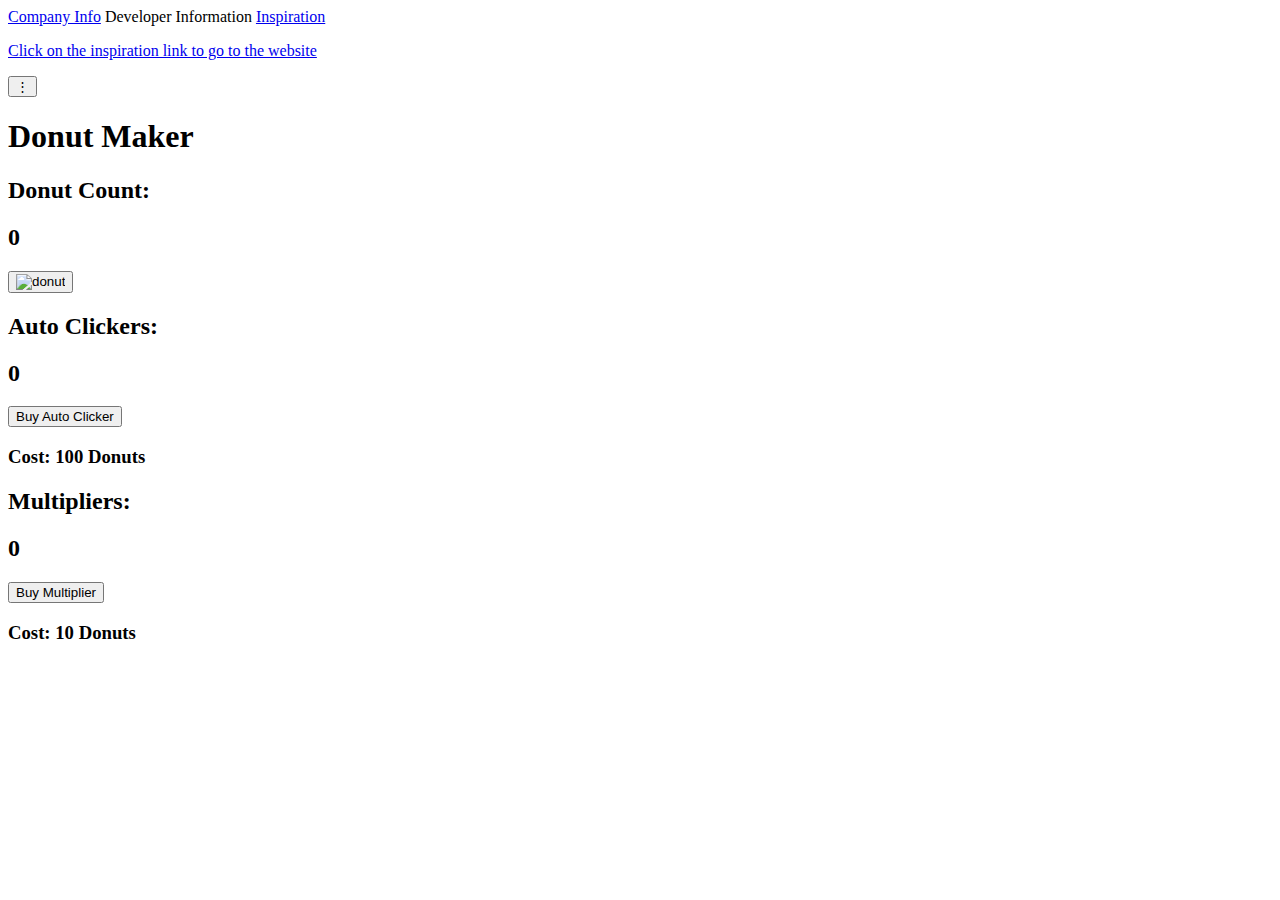
==== index.html @ 2b4bd059 "11/5 2:13" ====
<!DOCTYPE html>
<html lang="en">

<head>
    <meta charset="UTF-8">
    <meta name="viewport" content="width=device-width, initial-scale=1.0">
    <title>Module 4 Project</title>
</head>

<body class="main-container ">
    <header class="header">
        <div class="dropdown">
            <a class="company-info" href=CompanyInfo.html>Company Info</a>
            <a>Developer Information</a>
            <a class="inspiration" href="https://orteil.dashnet.org/cookieclicker/" target="_blank">Inspiration 
                <p class="cookie">Click on the inspiration link to go to the website </p>
            </a>

            <button class="dropbtn">⋮</button>
            <div class="dropdown-content">


            </div>
        </div>
        <h1>Donut Maker</h1>
    </header>
    <main class="content">


        <div class="column1">
            <div class=" text">
                <h2 class="section-title">Donut Count:</h2>
                <h2 class="donut-count">0</h2>
            </div>
            <button class="donut-button">
            <img src="./src/css/images/individual-donut.PNG" alt="donut"></button>
        </div>


        <div class="column2">
            <div class="auto-clickers text">
                <h2 class="section-title">Auto Clickers:</h2>
                <h2 class="auto-clicker-count">0</h2>
                <button class="buy auto-button">Buy Auto Clicker</button>
                <h3 class="auto-clicker-cost">Cost: 100 Donuts</h3>
            </div>
            <div class="multiplier text">
                <h2 class="section-title">Multipliers:</h2>
                <h2 class="multiplier-count">0</h2>
                <button class="buy multiplier-button">Buy Multiplier</button>
                <h3 class="multiplier-cost">Cost: 10 Donuts</h3>
            </div>
        </div>


    </main>

</body>
</body>

</html>
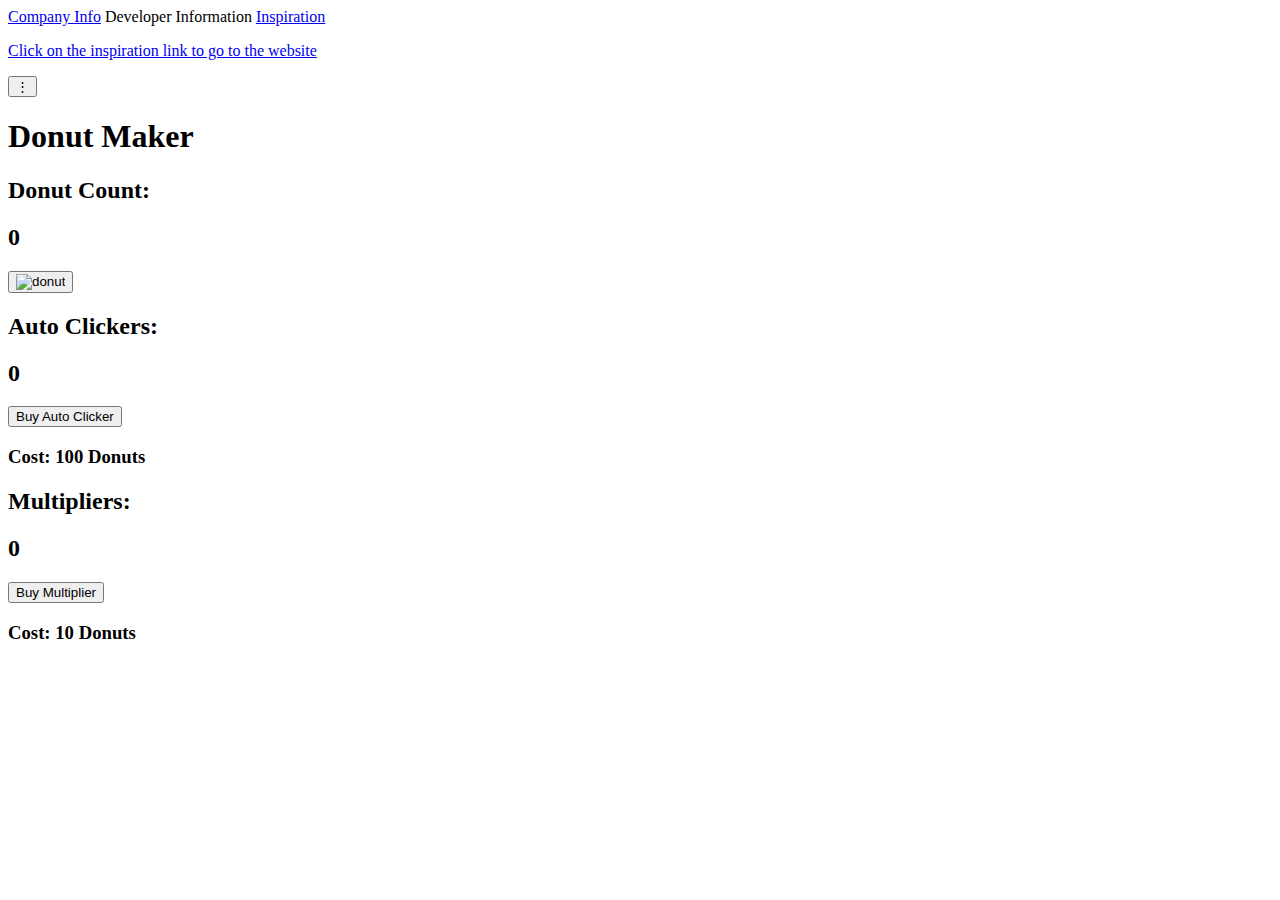
==== commit 0ba6c0e7: "11/6/2020" ====
--- a/index.html
+++ b/index.html
@@ -4,7 +4,9 @@
 <head>
     <meta charset="UTF-8">
     <meta name="viewport" content="width=device-width, initial-scale=1.0">
-    <title>Module 4 Project</title>
+    <title>Donut Maker</title>
+    
+
 </head>
 
 <body class="main-container ">
@@ -12,7 +14,7 @@
         <div class="dropdown">
             <a class="company-info" href=CompanyInfo.html>Company Info</a>
             <a>Developer Information</a>
-            <a class="inspiration" href="https://orteil.dashnet.org/cookieclicker/" target="_blank">Inspiration 
+            <a class="inspiration" href="https://orteil.dashnet.org/cookieclicker/" target="_blank">Inspiration
                 <p class="cookie">Click on the inspiration link to go to the website </p>
             </a>
 
@@ -33,7 +35,7 @@
                 <h2 class="donut-count">0</h2>
             </div>
             <button class="donut-button">
-            <img src="./src/css/images/individual-donut.PNG" alt="donut"></button>
+                <img src="./src/css/images/individual-donut.PNG" alt="donut"></button>
         </div>
 
 
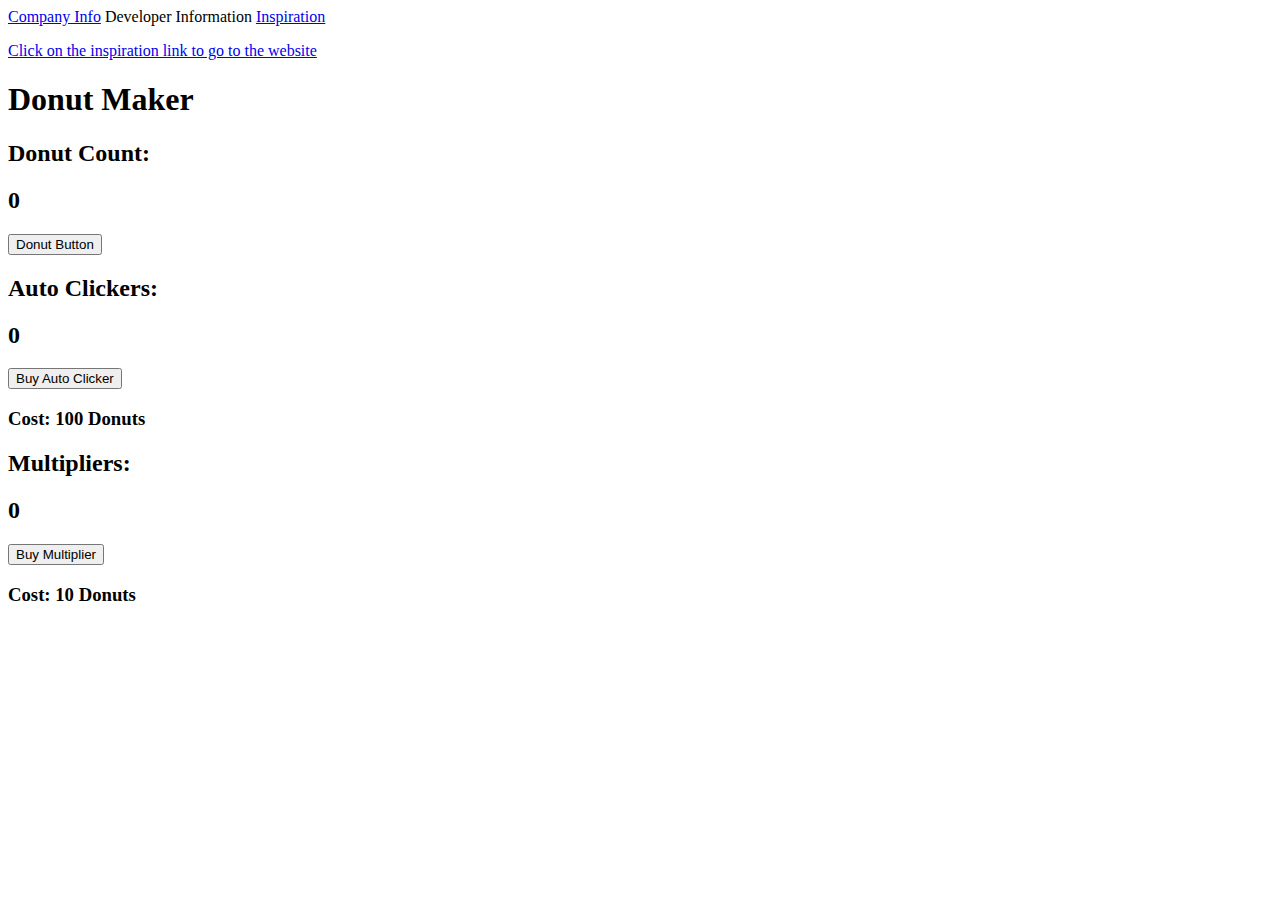
==== commit cc6992d5: "donut button working" ====
--- a/index.html
+++ b/index.html
@@ -5,7 +5,7 @@
     <meta charset="UTF-8">
     <meta name="viewport" content="width=device-width, initial-scale=1.0">
     <title>Donut Maker</title>
-    
+
 
 </head>
 
@@ -17,12 +17,6 @@
             <a class="inspiration" href="https://orteil.dashnet.org/cookieclicker/" target="_blank">Inspiration
                 <p class="cookie">Click on the inspiration link to go to the website </p>
             </a>
-
-            <button class="dropbtn">⋮</button>
-            <div class="dropdown-content">
-
-
-            </div>
         </div>
         <h1>Donut Maker</h1>
     </header>
@@ -34,8 +28,8 @@
                 <h2 class="section-title">Donut Count:</h2>
                 <h2 class="donut-count">0</h2>
             </div>
-            <button class="donut-button">
-                <img src="./src/css/images/individual-donut.PNG" alt="donut"></button>
+            <button class="donut-button">Donut Button
+            </button>
         </div>
 
 
@@ -56,6 +50,7 @@
 
 
     </main>
+    <script src="/src/js/app.js " type="module"></script>
 
 </body>
 </body>
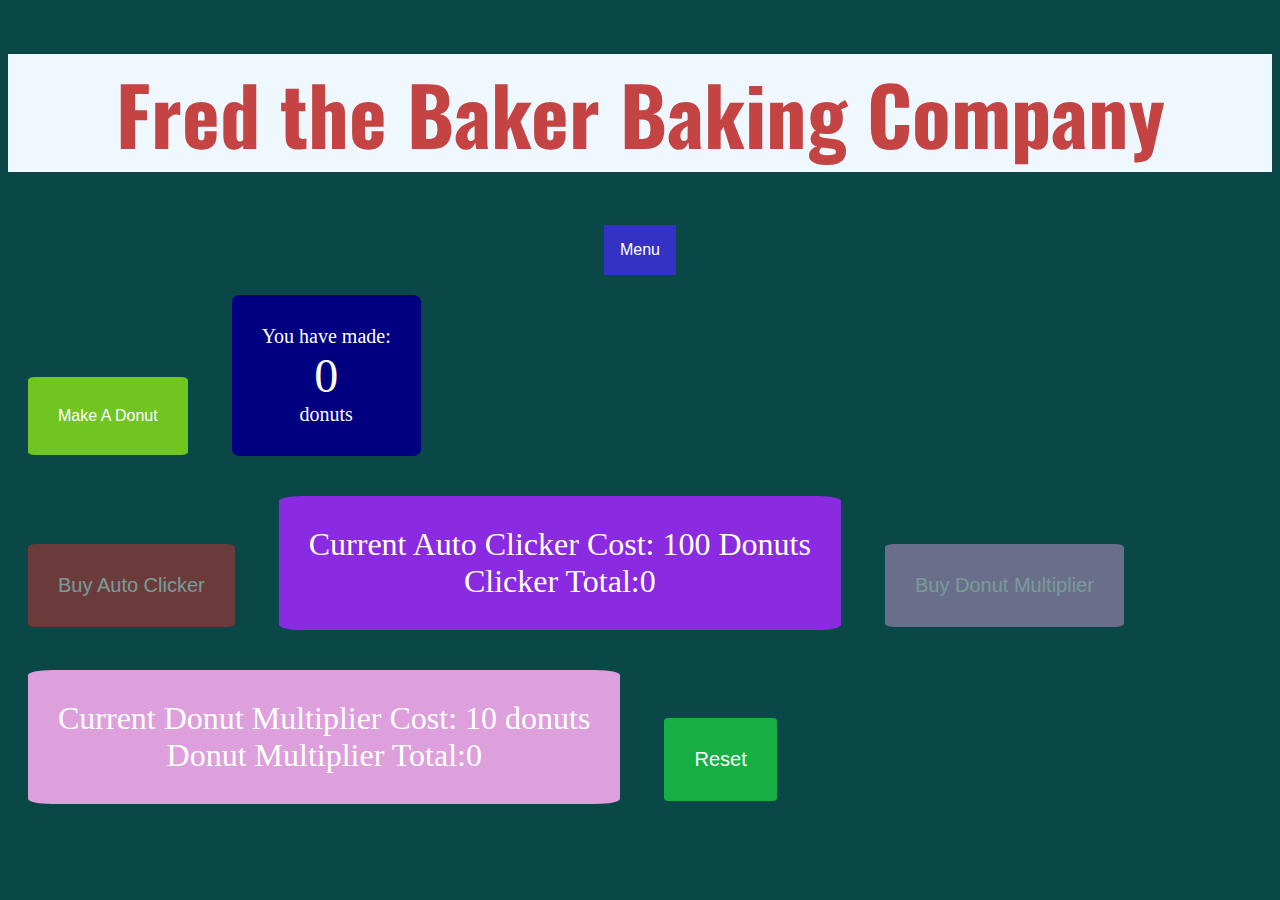
==== commit b042c00d: "changed almost everything, most features working now" ====
--- a/index.html
+++ b/index.html
@@ -4,55 +4,89 @@
 <head>
     <meta charset="UTF-8">
     <meta name="viewport" content="width=device-width, initial-scale=1.0">
-    <title>Donut Maker</title>
-
-
+    <title>Module 4 Project Donut Maker</title>
+    <link rel="stylesheet" href="./src/css/style.css">
+    <link rel="stylesheet" href="./src/css/layout.css">
 </head>
 
-<body class="main-container ">
-    <header class="header">
-        <div class="dropdown">
-            <a class="company-info" href=CompanyInfo.html>Company Info</a>
-            <a>Developer Information</a>
-            <a class="inspiration" href="https://orteil.dashnet.org/cookieclicker/" target="_blank">Inspiration
-                <p class="cookie">Click on the inspiration link to go to the website </p>
-            </a>
-        </div>
-        <h1>Donut Maker</h1>
-    </header>
-    <main class="content">
-
-
-        <div class="column1">
-            <div class=" text">
-                <h2 class="section-title">Donut Count:</h2>
-                <h2 class="donut-count">0</h2>
-            </div>
-            <button class="donut-button">Donut Button
-            </button>
+<body>
+    <header>
+        <div class="title">
+            <h1 class="main-title">Fred the Baker Baking Company</h1>
         </div>
 
 
-        <div class="column2">
-            <div class="auto-clickers text">
-                <h2 class="section-title">Auto Clickers:</h2>
-                <h2 class="auto-clicker-count">0</h2>
-                <button class="buy auto-button">Buy Auto Clicker</button>
-                <h3 class="auto-clicker-cost">Cost: 100 Donuts</h3>
-            </div>
-            <div class="multiplier text">
-                <h2 class="section-title">Multipliers:</h2>
-                <h2 class="multiplier-count">0</h2>
-                <button class="buy multiplier-button">Buy Multiplier</button>
-                <h3 class="multiplier-cost">Cost: 10 Donuts</h3>
+        <div class="backdrop">
+            <div class="modal">
+                <button class="exit-button">Close</button>
+                <h1>Dave Alvarado</h1>
+                <p>Get At Me!</p>
+               
+                <a href="https://sailordave17.github.io/">My Portfolio</a>
+                <a href="https://www.linkedin.com/in/david-r-alvarado17">LinkedIn</a>
             </div>
         </div>
 
+        <div class="backdrop2">
+            <div class="modal2">
+                <button class="exit-button2">Close</button>
+                <h1>Contact Us</h1>
+                
+                <a href="https://www.jollypiratedonutsoh.com/">Jolly Pirate</a>
+            </div>
+        </div>
 
+        <nav>
+            <div class="dropdown">
+                <button class="dropbtn">Menu</button>
+                <div class="dropdown-content">
+                    <a class="about-us-button">Company Info</a>
+                    <a class="inspiration" href="https://orteil.dashnet.org/cookieclicker/" target="_blank">Our
+                        Inspiration</a>
+                    <a class="developer-button">About the Developer</a>
+                </div>
+            </div>
+        </nav>
+    </header>
+
+    <main>
+        <button class="donut">
+            <div class="donut-button">Make A Donut</div>
+        </button>
+
+        <div class="donut-count-text">
+            You have made:
+            <div class="donut-count">0</div>
+            donuts
+        </div>
+
+       <div class="donut-image">
+        <!-- <img src="src/assets/donut-without-background.png" width=1500px> -->
+    </div>
+        <button class="purchase-auto-clicker-button">Buy Auto Clicker</button>
+
+        <div class="auto-clicker-text">
+            <div class="auto-clicker-cost">Current Auto Clicker Cost: 100 Donuts</div>
+            <div class="auto-clicker-count">Clicker Total:0</div>
+        </div>
+
+        <button class="purchase-donut-multiplier-button">Buy Donut Multiplier </button>
+
+        <div class="donut-multiplier-text">
+            <div class="donut-multiplier-cost">Current Donut Multiplier Cost: 10 donuts</div>
+            <div class="donut-multiplier-count">Donut Multiplier Total:0</div>
+        </div>
+
+        <button class="reset">
+            <div class="reset-game">Reset</div>
+        </button>
+        </div>
     </main>
-    <script src="/src/js/app.js " type="module"></script>
 
-</body>
+    <div class="container">
+        <div class="anchor"></div>
+    </div>
+    <script src="/src/js/app.js" type="module"></script>
 </body>
 
 </html>--- a/src/css/style.css
+++ b/src/css/style.css
@@ -0,0 +1,279 @@
+@import url('https://fonts.googleapis.com/css2?family=Oswald&display=swap');
+
+.main-title {
+    font-size: 5rem;
+    font-family: 'Oswald', sans-serif;
+    color: rgb(196, 68, 68);
+    background-color: aliceblue;
+    text-align: center;
+}
+
+html {
+    background-color: rgb(10, 71, 71);
+    
+    background-size: cover;
+}
+
+
+
+
+.dropbtn {
+    background-color: rgb(52, 50, 196);
+    color: white;
+    padding: 16px;
+    font-size: 16px;
+    border: none;
+}
+
+
+
+
+.dropdown {
+    position: relative;
+    display: inline-block;
+}
+
+
+
+
+.dropdown-content {
+    display: none;
+    position: absolute;
+    background-color:rgb(44, 189, 75);
+    min-width: 160px;
+    box-shadow: 0px 8px 16px 0px rgba(0, 0, 0, 0.2);
+    z-index: 1;
+}
+
+
+
+
+.dropdown-content a {
+    color:rgb(207, 24, 24);
+    padding: 12px 16px;
+    text-decoration: none;
+    display: block;
+}
+
+
+
+
+.dropdown-content a:hover {
+    background-color: rgb(209, 52, 52);
+}
+
+
+
+
+.dropdown:hover .dropdown-content {
+    display: block;
+}
+
+
+
+
+.dropdown:hover .dropbtn {
+    background-color:rgb(44, 189, 75) ;
+}
+
+
+.donut {
+  background-color: rgb(112, 197, 33); 
+  border: none;
+  color: white;
+  padding: 30px;
+  text-align: center;
+  text-decoration: none;
+  display: inline-block;
+  font-size: 16px;
+  margin: 20px;
+  cursor: pointer;
+  border-radius: 4%;
+}
+
+.purchase-auto-clicker-button {
+  background-color: rgb(226, 43, 43); 
+  border: none;
+  color: white;
+  padding: 30px;
+  text-align: center;
+  text-decoration: none;
+  display: inline-block;
+  font-size: 20px;
+  margin: 20px;
+  cursor: pointer;
+  border-radius: 4%; 
+  opacity: 0.45;
+}
+
+.purchase-donut-multiplier-button {
+    background-color: plum; 
+    border: none;
+    color: white;
+    padding: 30px;
+    text-align: center;
+    text-decoration: none;
+    display: inline-block;
+    font-size: 20px;
+    margin: 20px;
+    cursor: pointer;
+    border-radius: 4%;
+    opacity: 0.45;
+}
+
+.reset {
+    background-color: rgb(21, 175, 67); 
+    border: none;
+    color: white;
+    padding: 30px;
+    text-align: center;
+    text-decoration: none;
+    display: inline-block;
+    font-size: 20px;
+    margin: 20px;
+    cursor: pointer;
+    border-radius: 4%;
+
+}
+.gray-out-auto-clicker-button {
+    opacity: 1;
+}
+
+.gray-out-donut-multiplier-button {
+    opacity: 1;
+}
+
+.donut-count {
+    font-size: 3rem;
+    text-align: center;
+}
+
+.donut-count-text {
+    background-color: navy; 
+    border: none;
+    color: white;
+    padding: 30px;
+    text-align: center;
+    text-decoration: none;
+    display: inline-block;
+    font-size: 20px;
+    margin: 20px;
+    cursor:pointer;
+    border-radius: 4%;
+    
+    /* width: 200px;
+    height: 200px;
+    background-color: blueviolet;
+    font-size: 2rem;
+    text-align: center; */
+}
+
+.auto-clicker-count {
+    font-size: 2rem;
+    text-align: center; 
+}
+
+.auto-clicker-cost {
+    font-size: 2rem;
+    text-align: center;
+}
+
+.auto-clicker-text {
+    background-color:blueviolet; 
+    border: none;
+    color: white;
+    padding: 30px;
+    text-align: center;
+    text-decoration: none;
+    display: inline-block;
+    font-size: 20px;
+    margin: 20px;
+    cursor:pointer;
+    border-radius: 4%;
+    /* width: 200px;
+    height: 200px;
+    background-color: blueviolet;
+    font-size: 2rem;
+    text-align: center; */
+}
+
+.donut-multiplier-count {
+    font-size: 2rem;
+    text-align: center;  
+}
+
+.donut-multiplier-cost {
+    font-size: 2rem;
+    text-align: center;
+}
+
+.donut-multiplier-text {
+    background-color: plum; 
+    border: none;
+    color: white;
+    padding: 30px;
+    text-align: center;
+    text-decoration: none;
+    display: inline-block;
+    font-size: 20px;
+    margin: 20px;
+    cursor: pointer;
+    border-radius: 4%;
+    /* width: 200px;
+    height: 300px;
+    background-color: blueviolet;
+    font-size: 2rem;
+    text-align: center;  */
+}
+
+/* ----------------------------------Trying Modal----------------------------------------------- */
+
+.backdrop {
+    display: none;
+    position: fixed;
+    width: 100%;
+    height: 100%;
+    top: 0%;
+    left: 0%;
+    background: rgba(0, 0, 0, .5);
+    z-index: 100;
+   }
+
+.modal {
+    display: none;
+    position: fixed;
+    z-index: 200;
+    top: 30%;
+    left: 25%;
+    width: 40%;
+    height: 40%;
+    background: rgb(255, 192, 250);
+    box-shadow: 1px 1px 6px  rgba(0, 0, 0, 0.4);
+    padding: 1rem;
+}
+
+
+
+.backdrop2 {
+    display: none;
+    position: fixed;
+    width: 100%;
+    height: 100%;
+    top: 0%;
+    left: 0%;
+    background: rgba(0, 0, 0, .5);
+    z-index: 100;
+   }
+
+.modal2 {
+    display: none;
+    position: fixed;
+    z-index: 200;
+    top: 30%;
+    left: 25%;
+    width: 40%;
+    height: 40%;
+    background: rgb(255, 192, 250);;
+    box-shadow: 1px 1px 6px  rgba(0, 0, 0, 0.4);
+    padding: 1rem;
+}--- a/src/css/layout.css
+++ b/src/css/layout.css
@@ -0,0 +1,16 @@
+.main-title {
+    display: flex;
+    justify-content: center;
+    }
+
+    .dropdown {
+        display: flex;
+        justify-content: center;
+        font-stretch: extra-expanded;
+
+    }
+
+
+
+
+ 
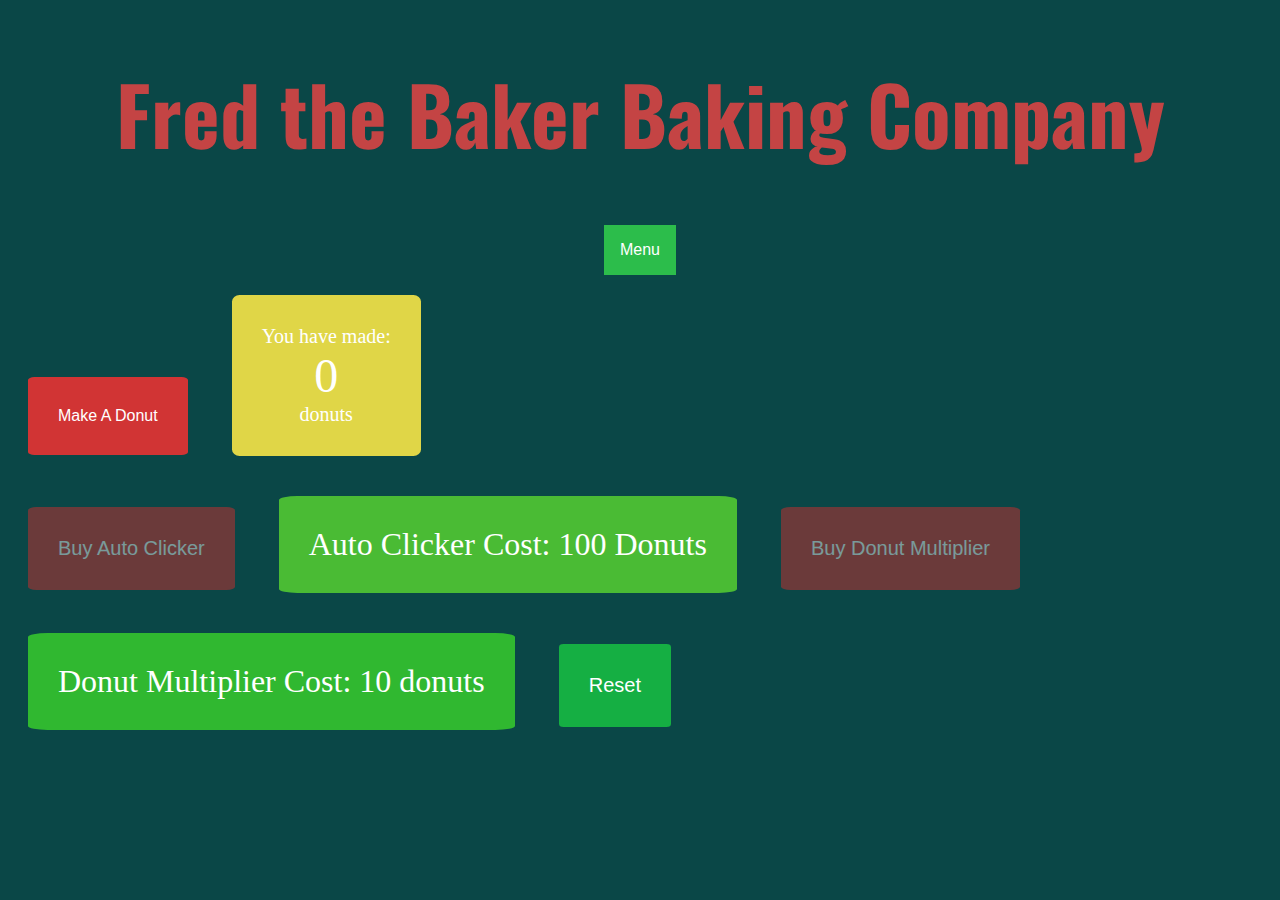
==== commit a0708db0: "finally making progress" ====
--- a/index.html
+++ b/index.html
@@ -32,7 +32,7 @@
                 <button class="exit-button2">Close</button>
                 <h1>Contact Us</h1>
                 
-                <a href="https://www.jollypiratedonutsoh.com/">Jolly Pirate</a>
+                <a href="http://hooversailingclub.com/classes/">Tired of making donuts? Learn to Sail</a>
             </div>
         </div>
 
@@ -66,15 +66,15 @@
         <button class="purchase-auto-clicker-button">Buy Auto Clicker</button>
 
         <div class="auto-clicker-text">
-            <div class="auto-clicker-cost">Current Auto Clicker Cost: 100 Donuts</div>
-            <div class="auto-clicker-count">Clicker Total:0</div>
+            <div class="auto-clicker-cost">Auto Clicker Cost: 100 Donuts</div>
+            <div class="auto-clicker-count"></div>
         </div>
 
         <button class="purchase-donut-multiplier-button">Buy Donut Multiplier </button>
 
         <div class="donut-multiplier-text">
-            <div class="donut-multiplier-cost">Current Donut Multiplier Cost: 10 donuts</div>
-            <div class="donut-multiplier-count">Donut Multiplier Total:0</div>
+            <div class="donut-multiplier-cost">Donut Multiplier Cost: 10 donuts</div>
+            <div class="donut-multiplier-count"></div>
         </div>
 
         <button class="reset">
--- a/src/css/style.css
+++ b/src/css/style.css
@@ -4,7 +4,6 @@
     font-size: 5rem;
     font-family: 'Oswald', sans-serif;
     color: rgb(196, 68, 68);
-    background-color: aliceblue;
     text-align: center;
 }
 
@@ -18,7 +17,7 @@
 
 
 .dropbtn {
-    background-color: rgb(52, 50, 196);
+    background-color: rgb(44, 189, 75);
     color: white;
     padding: 16px;
     font-size: 16px;
@@ -49,7 +48,7 @@
 
 
 .dropdown-content a {
-    color:rgb(207, 24, 24);
+    color:rgb(255, 255, 255);
     padding: 12px 16px;
     text-decoration: none;
     display: block;
@@ -78,7 +77,7 @@
 
 
 .donut {
-  background-color: rgb(112, 197, 33); 
+  background-color: rgb(209, 52, 52); 
   border: none;
   color: white;
   padding: 30px;
@@ -107,7 +106,7 @@
 }
 
 .purchase-donut-multiplier-button {
-    background-color: plum; 
+    background-color: rgb(226, 43, 43); 
     border: none;
     color: white;
     padding: 30px;
@@ -149,7 +148,7 @@
 }
 
 .donut-count-text {
-    background-color: navy; 
+    background-color: rgb(224, 214, 71); 
     border: none;
     color: white;
     padding: 30px;
@@ -161,11 +160,7 @@
     cursor:pointer;
     border-radius: 4%;
     
-    /* width: 200px;
-    height: 200px;
-    background-color: blueviolet;
-    font-size: 2rem;
-    text-align: center; */
+    
 }
 
 .auto-clicker-count {
@@ -179,7 +174,7 @@
 }
 
 .auto-clicker-text {
-    background-color:blueviolet; 
+    background-color:rgb(74, 187, 52); 
     border: none;
     color: white;
     padding: 30px;
@@ -190,11 +185,7 @@
     margin: 20px;
     cursor:pointer;
     border-radius: 4%;
-    /* width: 200px;
-    height: 200px;
-    background-color: blueviolet;
-    font-size: 2rem;
-    text-align: center; */
+    
 }
 
 .donut-multiplier-count {
@@ -208,7 +199,7 @@
 }
 
 .donut-multiplier-text {
-    background-color: plum; 
+    background-color: rgb(48, 184, 48); 
     border: none;
     color: white;
     padding: 30px;
@@ -219,16 +210,26 @@
     margin: 20px;
     cursor: pointer;
     border-radius: 4%;
-    /* width: 200px;
-    height: 300px;
-    background-color: blueviolet;
-    font-size: 2rem;
-    text-align: center;  */
-}
-
-/* ----------------------------------Trying Modal----------------------------------------------- */
-
-.backdrop {
+    
+}
+
+
+.modal {
+    display: none;
+    position: fixed;
+    z-index: 200;
+    top: 30%;
+    left: 25%;
+    width: 40%;
+    height: 40%;
+    background: rgb(29, 175, 102);
+    box-shadow: 1px 1px 6px  rgba(0, 0, 0, 0.4);
+    padding: 1rem;
+}
+
+
+
+.backdrop2 {
     display: none;
     position: fixed;
     width: 100%;
@@ -239,7 +240,7 @@
     z-index: 100;
    }
 
-.modal {
+.modal2 {
     display: none;
     position: fixed;
     z-index: 200;
@@ -247,33 +248,7 @@
     left: 25%;
     width: 40%;
     height: 40%;
-    background: rgb(255, 192, 250);
-    box-shadow: 1px 1px 6px  rgba(0, 0, 0, 0.4);
-    padding: 1rem;
-}
-
-
-
-.backdrop2 {
-    display: none;
-    position: fixed;
-    width: 100%;
-    height: 100%;
-    top: 0%;
-    left: 0%;
-    background: rgba(0, 0, 0, .5);
-    z-index: 100;
-   }
-
-.modal2 {
-    display: none;
-    position: fixed;
-    z-index: 200;
-    top: 30%;
-    left: 25%;
-    width: 40%;
-    height: 40%;
-    background: rgb(255, 192, 250);;
+    background: rgb(29, 175, 102);;
     box-shadow: 1px 1px 6px  rgba(0, 0, 0, 0.4);
     padding: 1rem;
 }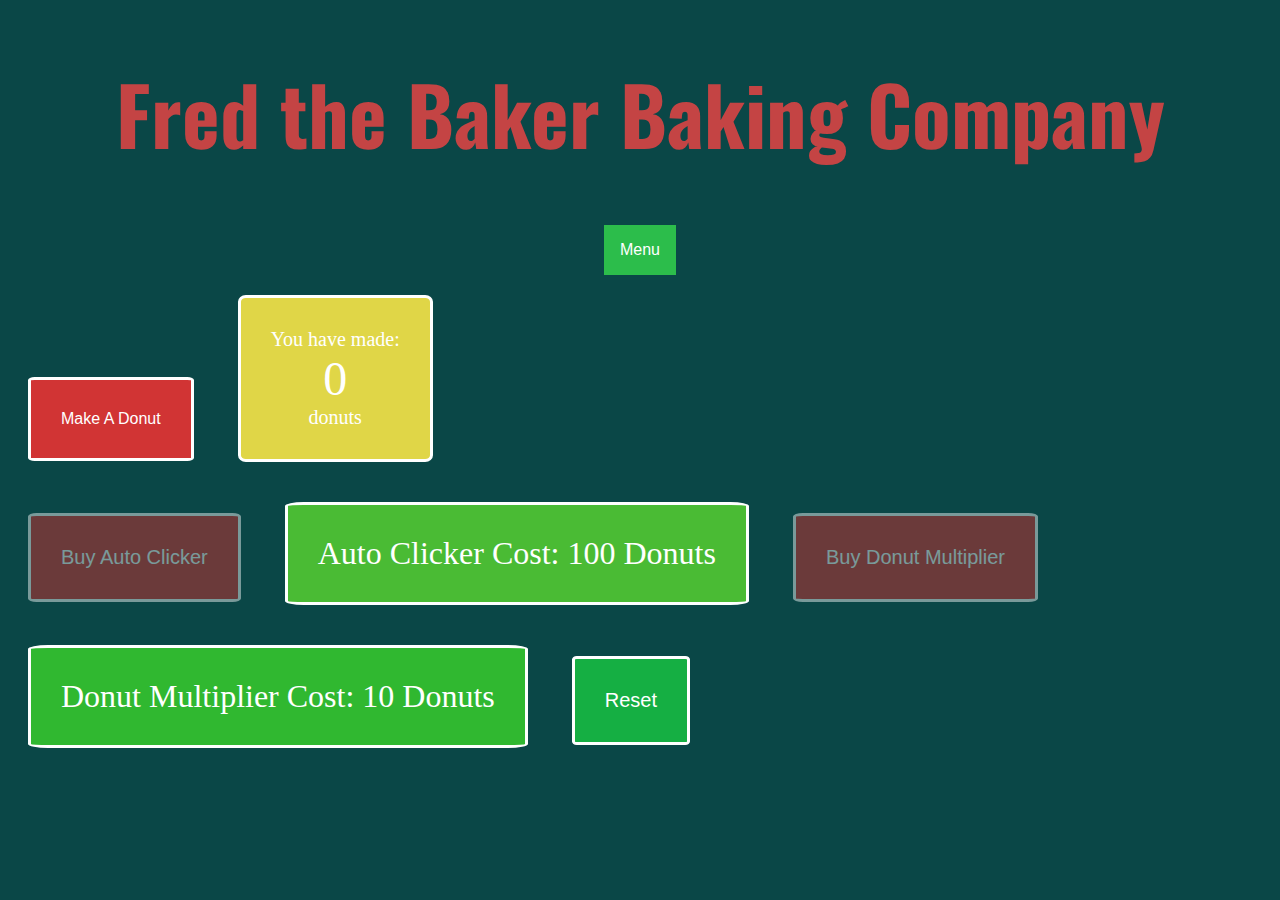
==== commit 20ccde22: "Most likely passes. No AutoClicker" ====
--- a/index.html
+++ b/index.html
@@ -73,7 +73,7 @@
         <button class="purchase-donut-multiplier-button">Buy Donut Multiplier </button>
 
         <div class="donut-multiplier-text">
-            <div class="donut-multiplier-cost">Donut Multiplier Cost: 10 donuts</div>
+            <div class="donut-multiplier-cost">Donut Multiplier Cost: 10 Donuts</div>
             <div class="donut-multiplier-count"></div>
         </div>
 
--- a/src/css/style.css
+++ b/src/css/style.css
@@ -78,7 +78,7 @@
 
 .donut {
   background-color: rgb(209, 52, 52); 
-  border: none;
+  border: solid;
   color: white;
   padding: 30px;
   text-align: center;
@@ -92,7 +92,7 @@
 
 .purchase-auto-clicker-button {
   background-color: rgb(226, 43, 43); 
-  border: none;
+  border: solid;
   color: white;
   padding: 30px;
   text-align: center;
@@ -107,7 +107,7 @@
 
 .purchase-donut-multiplier-button {
     background-color: rgb(226, 43, 43); 
-    border: none;
+    border: solid;
     color: white;
     padding: 30px;
     text-align: center;
@@ -122,7 +122,7 @@
 
 .reset {
     background-color: rgb(21, 175, 67); 
-    border: none;
+    border: solid;
     color: white;
     padding: 30px;
     text-align: center;
@@ -149,7 +149,7 @@
 
 .donut-count-text {
     background-color: rgb(224, 214, 71); 
-    border: none;
+    border: solid;
     color: white;
     padding: 30px;
     text-align: center;
@@ -175,7 +175,7 @@
 
 .auto-clicker-text {
     background-color:rgb(74, 187, 52); 
-    border: none;
+    border: solid;
     color: white;
     padding: 30px;
     text-align: center;
@@ -200,7 +200,7 @@
 
 .donut-multiplier-text {
     background-color: rgb(48, 184, 48); 
-    border: none;
+    border: solid;
     color: white;
     padding: 30px;
     text-align: center;
--- a/src/css/layout.css
+++ b/src/css/layout.css
@@ -10,6 +10,8 @@
 
     }
 
+ 
+
 
 
 
